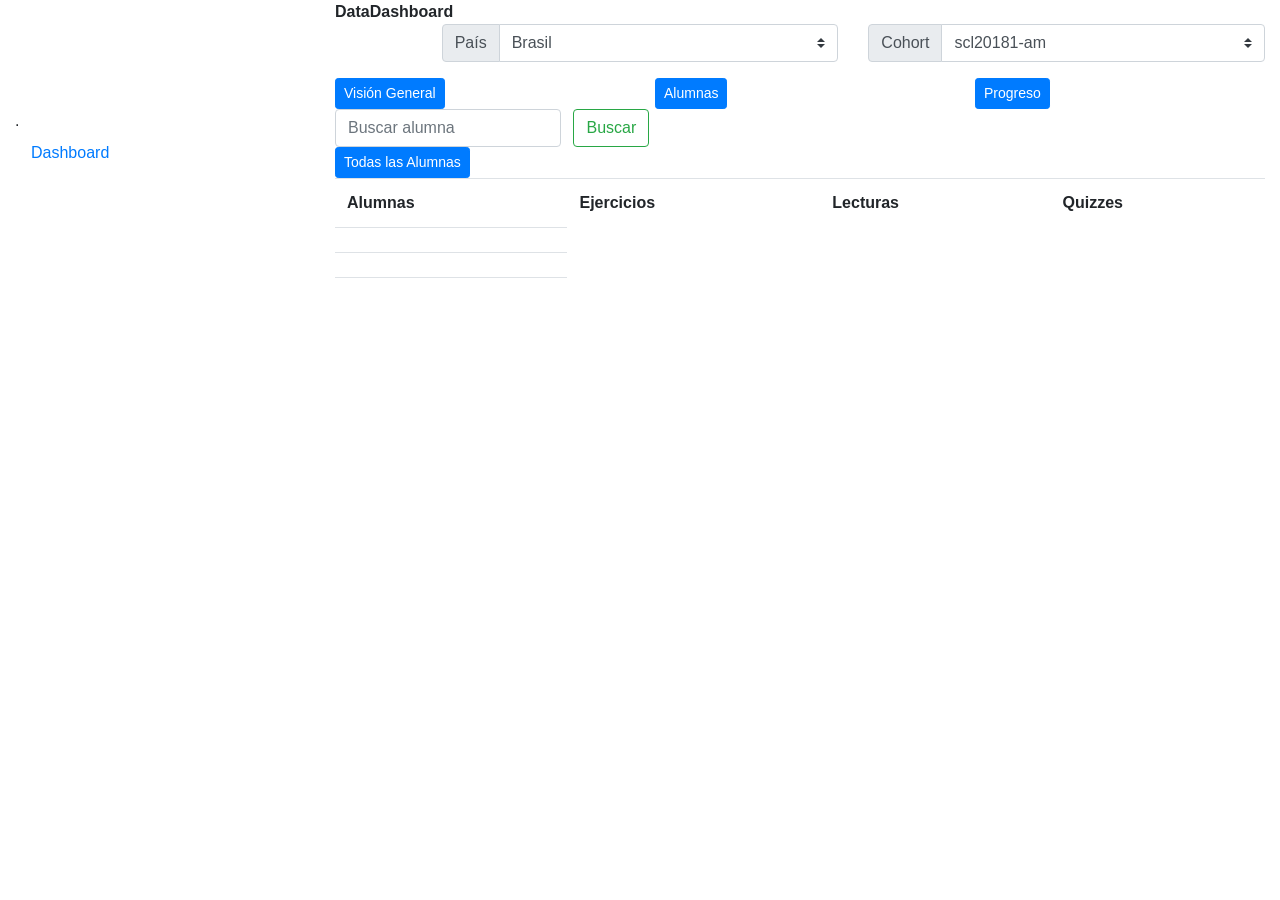
==== src/indexalumnas.html @ d93ddd8c "carpeta docs en data" ====
<!DOCTYPE html>
<html>

<head>
  <meta charset="utf-8">
  <title>Data Dashboard</title>
  <link rel="stylesheet" href="https://stackpath.bootstrapcdn.com/bootstrap/4.1.1/css/bootstrap.min.css" integrity="sha384-WskhaSGFgHYWDcbwN70/dfYBj47jz9qbsMId/iRN3ewGhXQFZCSftd1LZCfmhktB"
    crossorigin="anonymous">
  <link href="https://fonts.googleapis.com/css?family=Bitter|Open+Sans" rel="stylesheet">
  <link rel="stylesheet" href="style.css" />

</head>

<body>
  <div class="container-fluid">
    <div class="row">
      <div class="col-sm-3 primera_seccionuno">
        <img src="img/Logofondoblanco.JPG" alt=""> </div>
      <div class="col-sm-9">
        <b>DataDashboard</b>
      </div>
    </div>

    <div class="row row_seleccion">
      <div class="col-sm"> </div>
      <div class="col-sm">
        <div class="input-group mb-3">
          <div class="input-group-prepend">
            <label class="input-group-text" for="inputGroupSelect01">País</label>

          </div>
          <select class="custom-select" id="inputGroupSelect01">
            <option selected>Brasil</option>
            <option value="1">Chile</option>
            <option value="2">Mexico</option>
            <option value="3">País</option>
          </select>
        </div>
      </div>


      <div class="col-sm">
        <div class="input-group mb-3">
          <div class="input-group-prepend">
            <label class="input-group-text" for="inputGroupSelect04">Cohort</label>
          </div>
          <select class="custom-select" id="inputGroupSelect05">
            <option selected>scl20181-am</option>
            <option value="1">scl20181-pm</option>
            <option value="2">Two</option>
            <option value="3">Three</option>
          </select>
        </div>
      </div>
    </div>

    <div class="row">
      <div class="col-sm-3">
      </div>

      <div class="col-sm-3">
        <a href="indexvisiongeneral.html">
          <button type="button" class="btn btn-primary btn-sm">Visión General</button>
        </a>
      </div>

      <div class="col-sm-3">
        <button id="alumnas" type="button" class="btn btn-primary btn-sm">Alumnas</button>
      </div>

      <div class="col-sm-3">
        <button id="progreso" type="button" class="btn btn-primary btn-sm">Progreso</button>
      </div>
    </div>

    <div class="row">
      <div class="col-6 col-md-3">.
        <nav class="nav flex-column">
          <a class="nav-link active" href="index.html">Dashboard</a>
        </nav>
      </div>
      <div class="col-12 col-md-9">

        <form class="form-inline my-2 my-lg-0">
          <div id="barraB">
              <input id="search" class="form-control mr-sm-2" type="search" placeholder="Buscar alumna" aria-label="Search">
              <button id="busqueda"  class="btn btn-outline-success my-2 my-sm-0" type="submit">Buscar</button>

          </div>
        </form>
   
        <button id="lista" type="button" class="btn btn-primary btn-sm">Todas las Alumnas</button>
   
   
        <table id="tabla" class="table">
          <tr>
            <th>
              <b>Alumnas</b>
            </th>
            <th>
              <b>Ejercicios</b>
            </th>
            <th>
              <b>Lecturas</b>
            </th>
            <th>
              <b>Quizzes</b>
            </th>
          </tr>
          <tr>
            <th>
              <div id="alumnassss"></div>
            </th>
          </tr>
          <tr>
              <th>
                <div id="progresos"></div>
              </th>
            </tr>
            <tr>
                <th>
                  <div id="cohortss"></div>
                </th>
              </tr>
            
        </table>

      </div>
    </div>

    <div class="row">

    </div>

    <script src="https://code.jquery.com/jquery-3.3.1.slim.min.js" integrity="sha384-q8i/X+965DzO0rT7abK41JStQIAqVgRVzpbzo5smXKp4YfRvH+8abtTE1Pi6jizo"
      crossorigin="anonymous"></script>
    <script src="https://cdnjs.cloudflare.com/ajax/libs/popper.js/1.14.3/umd/popper.min.js" integrity="sha384-ZMP7rVo3mIykV+2+9J3UJ46jBk0WLaUAdn689aCwoqbBJiSnjAK/l8WvCWPIPm49"
      crossorigin="anonymous"></script>
    <script src="https://stackpath.bootstrapcdn.com/bootstrap/4.1.1/js/bootstrap.min.js" integrity="sha384-smHYKdLADwkXOn1EmN1qk/HfnUcbVRZyYmZ4qpPea6sjB/pTJ0euyQp0Mk8ck+5T"
      crossorigin="anonymous"></script>

    <script src="main.js"></script>
    <script src="data.js"></script>

  </div>
  <!-- fin del container -->
</body>

</html>
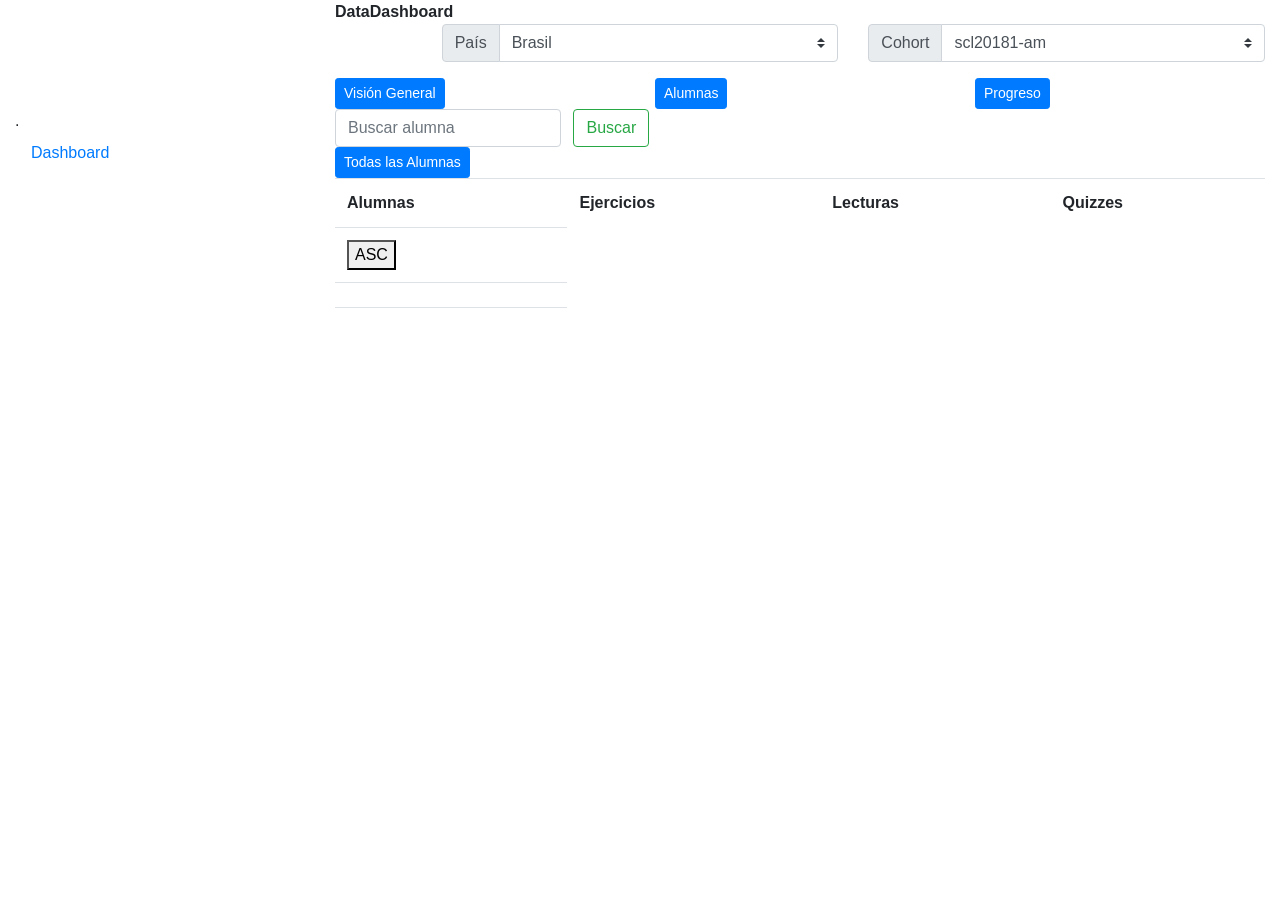
==== commit 299d3486: "cambios en html" ====
--- a/src/indexalumnas.html
+++ b/src/indexalumnas.html
@@ -110,6 +110,10 @@
           <tr>
             <th>
               <div id="alumnassss"></div>
+
+              <button id="toggleSort" onclick="S()">ASC</button>
+              <div id="studentContainer">
+          
             </th>
           </tr>
           <tr>
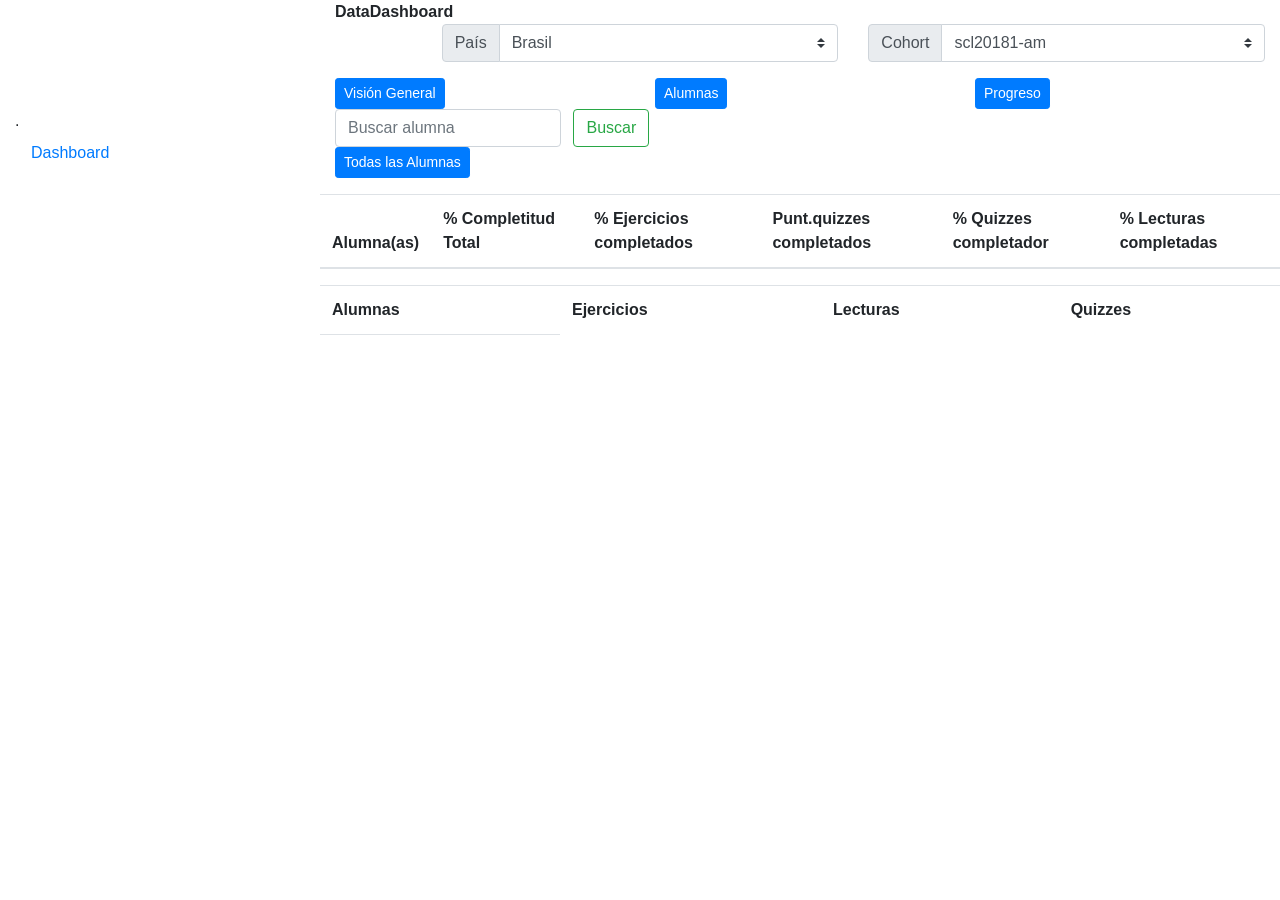
==== commit f5da9fa7: "tabla editada, botones y barra de busqueda" ====
--- a/src/indexalumnas.html
+++ b/src/indexalumnas.html
@@ -83,71 +83,67 @@
 
         <form class="form-inline my-2 my-lg-0">
           <div id="barraB">
-              <input id="search" class="form-control mr-sm-2" type="search" placeholder="Buscar alumna" aria-label="Search">
-              <button id="busqueda"  class="btn btn-outline-success my-2 my-sm-0" type="submit">Buscar</button>
+
+            <input id="searchBox" class="form-control mr-sm-2" type="search" onkeyup="onSearchBoxChange()" placeholder="Buscar alumna"
+              aria-label="Search">
+            <!-- barra -->
+            <button id="toggleSort" class="btn btn-outline-success my-2 my-sm-0" type="button" onclick="onToggleSort()" type="submit">Buscar</button>
+            <!-- boton -->
 
           </div>
         </form>
-   
+
         <button id="lista" type="button" class="btn btn-primary btn-sm">Todas las Alumnas</button>
-   
-   
-        <table id="tabla" class="table">
-          <tr>
-            <th>
-              <b>Alumnas</b>
-            </th>
-            <th>
-              <b>Ejercicios</b>
-            </th>
-            <th>
-              <b>Lecturas</b>
-            </th>
-            <th>
-              <b>Quizzes</b>
-            </th>
-          </tr>
-          <tr>
-            <th>
-              <div id="alumnassss"></div>
 
-              <button id="toggleSort" onclick="S()">ASC</button>
-              <div id="studentContainer">
-          
-            </th>
-          </tr>
-          <tr>
+        <div class="row">
+          <div style="overflow-x:auto;">
+            <table class="table my-3">
+              <thead>
+                <tr>
+                  <th scope="col">Alumna(as)</th>
+                  <th scope="col">% Completitud Total</th>
+                  <th scope="col">% Ejercicios completados</th>
+                  <th scope="col">Punt.quizzes completados</th>
+                  <th scope="col">% Quizzes completador</th>
+                  <th scope="col">% Lecturas completadas</th>
+                </tr>
+              </thead>
+              <tbody id="tabla" class="table">
+              </tbody>
+            </table>
+          </div>
+
+          <table id="tabla" class="table">
+            <tr>
               <th>
-                <div id="progresos"></div>
+                <b>Alumnas</b>
+              </th>
+              <th>
+                <b>Ejercicios</b>
+              </th>
+              <th>
+                <b>Lecturas</b>
+              </th>
+              <th>
+                <b>Quizzes</b>
               </th>
             </tr>
             <tr>
-                <th>
-                  <div id="cohortss"></div>
-                </th>
-              </tr>
-            
-        </table>
+              <th>
 
-      </div>
-    </div>
 
-    <div class="row">
+                <script src="https://code.jquery.com/jquery-3.3.1.slim.min.js" integrity="sha384-q8i/X+965DzO0rT7abK41JStQIAqVgRVzpbzo5smXKp4YfRvH+8abtTE1Pi6jizo"
+                  crossorigin="anonymous"></script>
+                <script src="https://cdnjs.cloudflare.com/ajax/libs/popper.js/1.14.3/umd/popper.min.js" integrity="sha384-ZMP7rVo3mIykV+2+9J3UJ46jBk0WLaUAdn689aCwoqbBJiSnjAK/l8WvCWPIPm49"
+                  crossorigin="anonymous"></script>
+                <script src="https://stackpath.bootstrapcdn.com/bootstrap/4.1.1/js/bootstrap.min.js" integrity="sha384-smHYKdLADwkXOn1EmN1qk/HfnUcbVRZyYmZ4qpPea6sjB/pTJ0euyQp0Mk8ck+5T"
+                  crossorigin="anonymous"></script>
 
-    </div>
+                <script src="main.js"></script>
+                <script src="data.js"></script>
 
-    <script src="https://code.jquery.com/jquery-3.3.1.slim.min.js" integrity="sha384-q8i/X+965DzO0rT7abK41JStQIAqVgRVzpbzo5smXKp4YfRvH+8abtTE1Pi6jizo"
-      crossorigin="anonymous"></script>
-    <script src="https://cdnjs.cloudflare.com/ajax/libs/popper.js/1.14.3/umd/popper.min.js" integrity="sha384-ZMP7rVo3mIykV+2+9J3UJ46jBk0WLaUAdn689aCwoqbBJiSnjAK/l8WvCWPIPm49"
-      crossorigin="anonymous"></script>
-    <script src="https://stackpath.bootstrapcdn.com/bootstrap/4.1.1/js/bootstrap.min.js" integrity="sha384-smHYKdLADwkXOn1EmN1qk/HfnUcbVRZyYmZ4qpPea6sjB/pTJ0euyQp0Mk8ck+5T"
-      crossorigin="anonymous"></script>
-
-    <script src="main.js"></script>
-    <script src="data.js"></script>
-
-  </div>
-  <!-- fin del container -->
+        </div>
+        <!-- fin del container -->
 </body>
 
 </html>
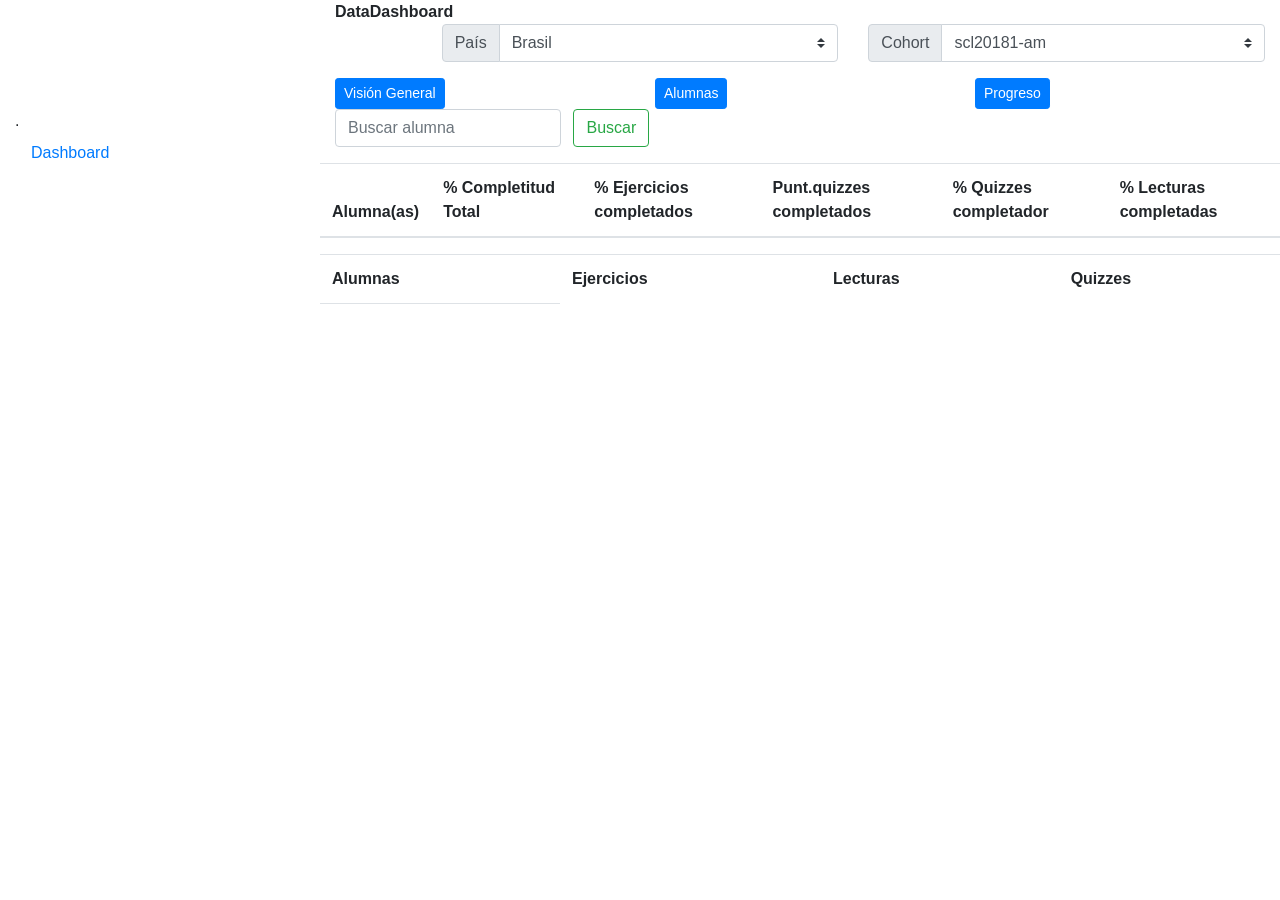
==== commit 7db379df: "arreglo main" ====
--- a/src/indexalumnas.html
+++ b/src/indexalumnas.html
@@ -92,9 +92,7 @@
 
           </div>
         </form>
-
-        <button id="lista" type="button" class="btn btn-primary btn-sm">Todas las Alumnas</button>
-
+        
         <div class="row">
           <div style="overflow-x:auto;">
             <table class="table my-3">
